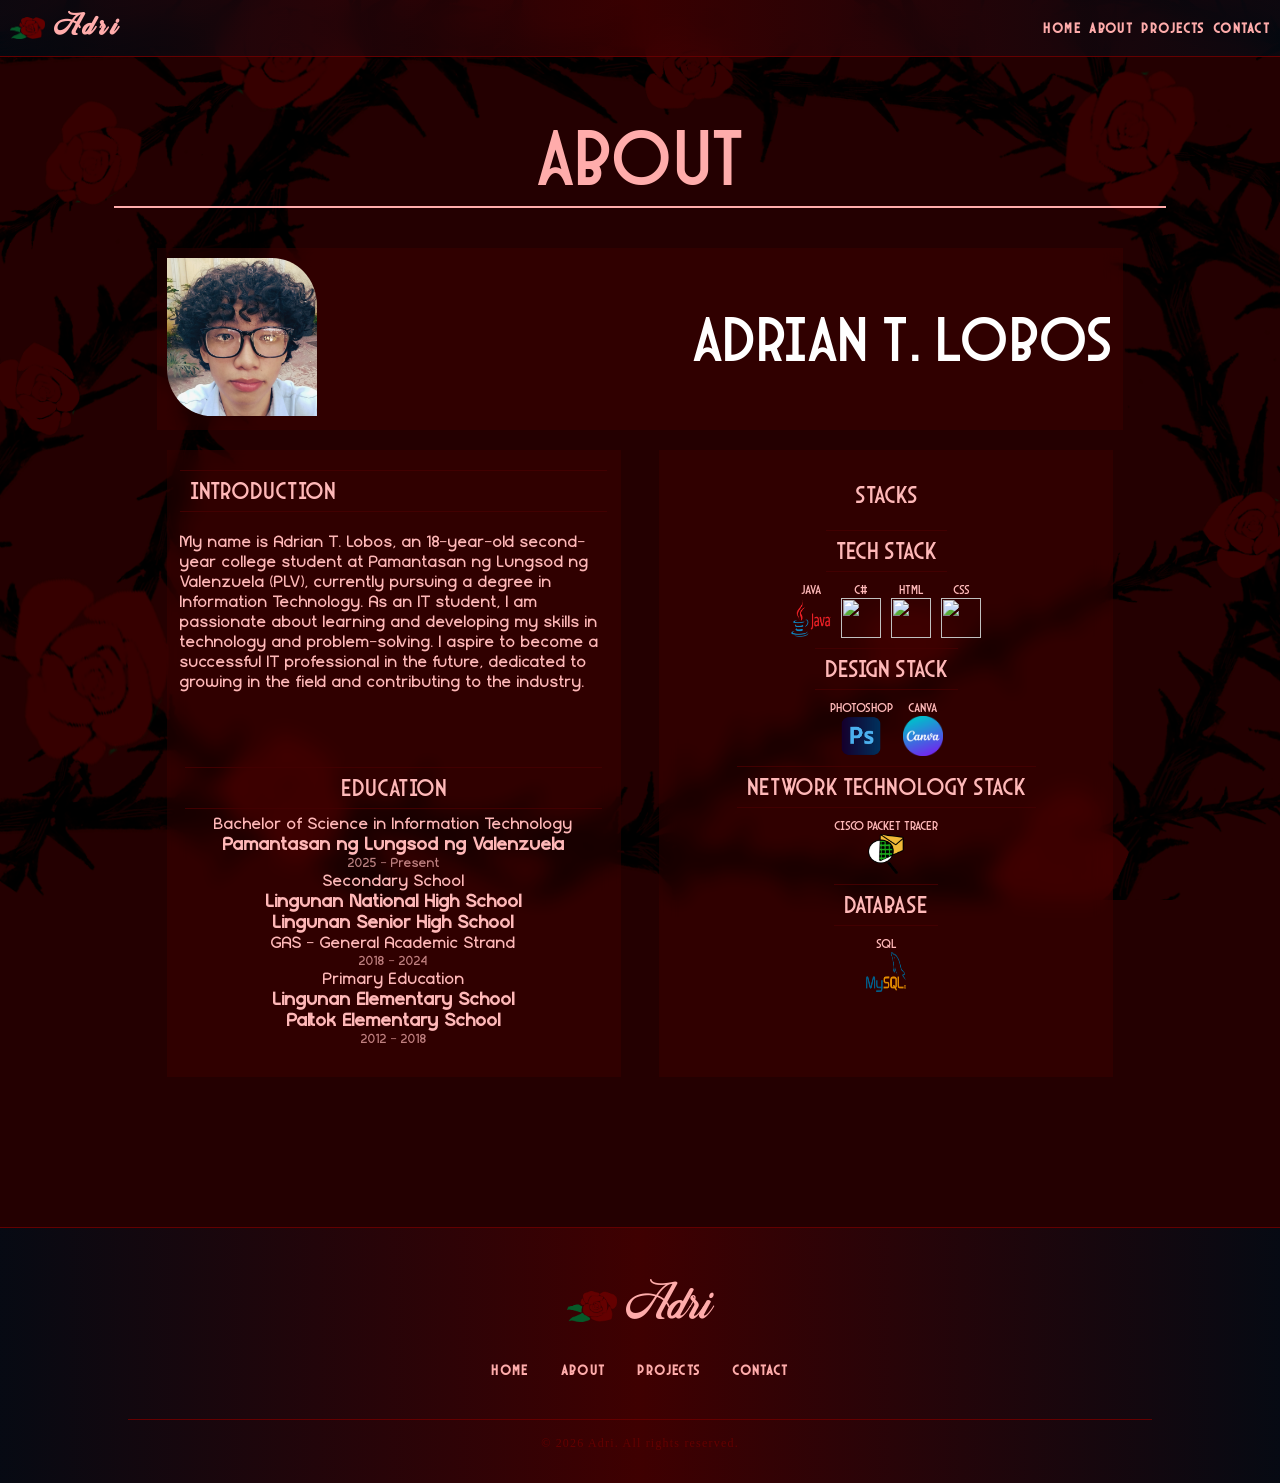
==== lobos_adrian/about.html @ 7183d187 "Add files via upload" ====
<!DOCTYPE html>
<html lang="en">
<head>
    <meta charset="UTF-8">
    <meta name="viewport" content="width=device-width, initial-scale=1.0">
    <title>Adri</title>
    <link rel="stylesheet" href="./css/style.css">
</head>
<body>
    <header id="site-header">
        <div id="header-logo">
            <img src="./images/rose.png" alt="rose" id="header-rose">
            <a href="index.html">Adri</a>
        </div>
        <nav id="header-nav">
            <a href="index.html">Home</a>
            <a href="about.html">About</a>
            <a href="works.html">Projects</a>
            <a href="contacts.html">Contact</a>
        </nav>
    </header>

    <div id="about-me-page-container">
        <p class="title-font my-works-title reveal">
            ABOUT
        </p>
        <div id="about-me-profile" class="reveal" style="transition-delay: 0.1s;">
            <div id="about-me-picture">
                <img src="./images/profile.png" alt="">
            </div>
            <div id="about-me-name">
                <p>Adrian T. Lobos</p>
            </div>
        </div>
        <div id="about-me-introduction-container">
            <div id="about-me-introduction" class="reveal" style="transition-delay: 0.2s;">
                <div id="my-introduction">
                    <p id="my-introduction-title">Introduction</p>
                    <p id="my-introduction-details">
                        My name is Adrian T. Lobos, an 18-year-old second-year college student at Pamantasan ng Lungsod ng Valenzuela (PLV), currently pursuing a degree in Information Technology. As an IT student, I am passionate about learning and developing my skills in technology and problem-solving. I aspire to become a successful IT professional in the future, dedicated to growing in the field and contributing to the industry.
                    </p>
                </div>
                <div id="education">
                    <p id="education-title">Education</p>
                    <p class="education-level">Bachelor of Science in Information Technology</p>
                    <p class="school">Pamantasan ng Lungsod ng Valenzuela</p>
                    <p class="year">2025 - Present</p>
                    <p class="education-level">Secondary School</p>
                    <p class="school">Lingunan National High School</p>
                    <p class="school">Lingunan Senior High School</p>
                    <p class="education-level">GAS - General Academic Strand</p>
                    <p class="year">2018 - 2024</p>
                    <p class="education-level">Primary Education</p>
                    <p class="school">Lingunan Elementary School</p>
                    <p class="school">Paltok Elementary School</p>
                    <p class="year">2012 - 2018</p>
                </div>
            </div>
            <div id="stacks-container" class="reveal" style="transition-delay: 0.3s;">
                <div id="stacks-title">
                    <p>Stacks</p>
                </div>
                <div id="stacks-items-container">

                    <div class="stack-title">
                        <p>Tech Stack</p>
                    </div>

                    <div class="stack">
                        <div class="stack-item">
                            <p>Java</p>
                            <img src="./images/Java_logo_PNG1.png" alt="">
                        </div>
                        <div class="stack-item">
                            <p>C#</p>
                            <img src="./images/Csharp_Logo.png" alt="">
                        </div>
                        <div class="stack-item">
                            <p>HTML</p>
                            <img src="./images/HTML5_logo_and_wordmark.png" alt="">
                        </div>
                        <div class="stack-item">
                            <p>CSS</p>
                            <img src="./images/css3-logo-png-transparent.png" alt="">
                        </div>
                    </div>

                    <div class="stack-title">
                        <p>Design Stack</p>
                    </div>

                    <div class="stack">
                        <div class="stack-item">
                            <p>Photoshop</p>
                            <img src="./images/Photoshop-Logo-02.png" alt="">
                        </div>
                        <div class="stack-item">
                            <p>Canva</p>
                            <img src="./images/Canva-Logo-PNG.png" alt="">
                        </div>
                    </div>

                    <div class="stack-title">
                        <p>Network Technology Stack</p>
                    </div>

                    <div class="stack">
                        <div class="stack-item">
                            <p>Cisco Packet Tracer</p>
                            <img src="./images/cisco-packet-tracer.png" alt="">
                        </div>
                    </div>

                    <div class="stack-title">
                        <p>Database</p>
                    </div>

                    <div class="stack">
                        <div class="stack-item">
                            <p>SQL</p>
                            <img src="./images/Mysql_logo.png" alt="">
                        </div>
                    </div>
                </div>
            </div>
        </div>
    </div>

    <footer id="site-footer">
        <div id="footer-inner">
            <div id="footer-logo" class="reveal">
                <img src="./images/rose.png" alt="rose" id="footer-rose">
                <a href="index.html">Adri</a>
            </div>
            <div id="footer-links" class="reveal" style="transition-delay: 0.1s;">
                <a href="index.html">Home</a>
                <a href="about.html">About</a>
                <a href="works.html">Projects</a>
                <a href="contacts.html">Contact</a>
            </div>
            <p id="footer-copy" class="reveal" style="transition-delay: 0.2s;">&copy; 2026 Adri. All rights reserved.</p>
        </div>
    </footer>

    <style>
        .reveal {
            opacity: 0;
            transform: translateY(40px);
            transition: opacity 0.6s ease, transform 0.6s ease;
        }

        .reveal.visible {
            opacity: 1;
            transform: translateY(0);
        }
    </style>

    <script>
        const observer = new IntersectionObserver((entries) => {
            entries.forEach(entry => {
                if (entry.isIntersecting) {
                    entry.target.classList.add('visible');
                }
            });
        }, { threshold: 0.15 });

        document.querySelectorAll('.reveal').forEach(el => observer.observe(el));
    </script>
</body>
</html>
---- lobos_adrian/css/style.css ----
:root {
    --back-ground-color: #040B15;
    --back-ground-color-2: #240001;
    --primary: #420001;
    --secondary: #640000;
    --tertiary: #ffacab;
    --quaternary: #ffb8b8;
}

html {   
    scroll-behavior: smooth;
}

* {
    margin: 0;
    padding: 0;
}

body {
    background-color: var(--back-ground-color-2);
    background-image: url(../images/rose_thorns.png);
    background-position: center;
    background-attachment: fixed;
    background-size: 100%;
}

/* HEADER */

#site-header {
    box-sizing: border-box;
    width: 100%;
    padding: 10px;
    display: flex;
    align-items: center;
    justify-content: space-between;
    position: sticky;
    top: 0;
    z-index: 999;
    background: linear-gradient(to right, 
        rgba(4, 11, 21, 0.7),      
        rgba(66, 0, 1, 0.7),       
        rgba(4, 11, 21, 0.7)       
    );
    border-bottom: 1px solid var(--secondary);
    backdrop-filter: blur(12px);          
}

#header-logo {
    display: flex;
    align-items: center;
    gap: 0.5rem;
}

#header-rose {
    width: 35px;
}

#header-logo a {
    font-size: 1.75rem;
    font-weight: 900;
    font-family: 'Hillway';
    text-decoration: none;
    color: var(--tertiary);
    letter-spacing: 0.15em;
    transition: color 0.3s ease;
}

#header-logo a:hover {
    color: #fff;
    cursor: default;
}

#header-nav {
    display: flex;
    gap: 0.5rem;
}

#header-nav a {
    font-family: 'ArcaneNine';
    color: var(--tertiary);
    text-decoration: none;
    font-size: 0.9rem;
    font-weight: 600;
    letter-spacing: 0.1em;
    text-transform: uppercase;
    position: relative;
    transition: color 0.3s ease;
}

#header-nav a::after {
    content: '';
    position: absolute;
    bottom: -4px;
    left: 0;
    width: 0%;
    height: 2px;
    background: var(--tertiary);
    transition: width 0.3s ease;
}

#header-nav a:hover {
    color: #fff;
}

#header-nav a:hover::after {
    width: 100%;
}


/*=================================*/

#main-container-background {
    width: 100%;
    height: 100vh;
    
}

#main-container {
    width: 80%;
    height: 90vh;
    margin: 2rem auto;
    display: flex;
    
}

#center-container {
    width: 100%;
    height: 89%;
    display: flex;
    align-items: center;
}

#hero-rose {
    width: 300px;
}

#center-content {
    width: 100%;
    display: flex;
    justify-content: center;
    align-items: center;
}

#hero-name {
    font-size: 200px;
    font-family: 'Hillway';
    color: var(--tertiary);
    transition: color 0.5s ease;
}

#center-content p:hover{
    color: white;
    cursor: default;
}

@media (max-width: 763px) {
    #hero-rose {
        width: 190px;
    }

    #hero-name {
        font-size: 150px;
    }
}

@media (max-width: 400px) {
    #hero-rose {
        width: 150px;
    }

    #hero-name {
        font-size: 120px;
    }
}
/*===========================================*/

#design{
    width: 100%;
    display: flex;
    flex-direction: column;
    overflow: hidden;
    background-color: #240001;
    cursor: default;
}

.design-1 {
    display: flex;
    white-space: nowrap;
    overflow: hidden;
}

.design-1-inner {
    display: flex;
    gap: 0;
    will-change: transform;
}

#design p {
    font-size: clamp(8rem, 9rem, 9.5rem);
    font-family: 'Hillway';
}

.big-letter{
    color: var(--secondary);
}

.small-letter {
    color: var(--tertiary);
}

@media (max-width: 763px) {
    #design p {
        font-size: clamp(5.85rem, 6rem, 6.5rem);
    }
}

@media (max-width: 400px) {
    #design p {
        font-size: clamp(4rem, 3rem, 5.25rem);
    }
}

/*===========================================*/

#about-me-container {
    width: 90%;
    min-height: 40vh;          
    margin: clamp(40px, 8vw, 100px) auto;
    background: linear-gradient(to right, transparent, var(--secondary), transparent);
    backdrop-filter: blur(10px);
    display: flex;
    align-items: center;
    justify-content: center;          
    flex-wrap: wrap;   
    gap: 1.5rem;
    padding: 2rem 0;
}

#my-image-container {
    width: clamp(200px, 40%, 500px);
    display: flex;
    justify-content: center;
    align-items: center;
}

#my-image-container img {
    width: 100%;               
    height: auto;              
    max-width: 300px;
    border-radius: 8px;        
}

#about-container {
    width: clamp(200px, 40%, 600px);
    display: flex;
    flex-direction: column;
    justify-content: center;
}

#description p {
    font-family: 'Modista';
    color: var(--tertiary);
    font-size: clamp(0.85rem, 1.5vw, 1rem);
    line-height: 1.7;
    cursor: default;
}

#title p{
    color: var(--tertiary);
    font-size: clamp(2.75rem, 3.5rem, 3rem);
    cursor: default;
}

/*==================================*/

/*MY WORKS CONTAINER*/
#my-works-container {
    width: 80%;
    display: flex;
    flex-direction: column;
    justify-content: center;
    align-items: center;
    margin: 100px auto;
}

/**/
.my-works-title {
    text-align: center;
    color: var(--tertiary);
    font-size: 80px;
    padding: 0 50px;
    margin-bottom: 20px;
    border-bottom: 2px var(--tertiary) solid;

}

/**/
#my-works-content-container {
    width: 80%;
    display: flex;
    justify-content: center;
    align-items: center;
    justify-content: space-around;
}

/*title-font*/
.works {
    width: 25%;
    height: 500px;
    background: linear-gradient(to bottom, var(--primary) 40%, transparent 100%);
    display: flex;
    flex-direction: column;
    align-items: center;
    gap: 20px;
    transition: background-color 0.5s ease;
}

.works:hover {
    background-color: var(--secondary);
}

/**/
.works-img {
    width: 80%;
    height: 30%;
}

/**/
.works-image  {
    width: 100%;
    height: 100%;
    object-fit: cover;
    display: block;
}

.works-description {
    width: 95%;
    margin: 0 auto;
    display: flex;
    flex-direction: column;
}

.my-works-description-title {
    color: white;
    font-family: 'ArcaneNine';
    opacity: 85%;
    font-size: clamp(0.5rem, 1.15rem, 2.25rem);
    cursor: default;
}

.my-works-description {
    font-family: 'Modista';
    color: var(--tertiary);
    opacity: 80%;
    font-size: clamp(.80rem, 0.90rem, 1rem);
    cursor: default;
}

@media(max-width: 763px) {
    #my-works-container {
        width: 90%;
    }
    .works {
        width: 30%;
        height: 600px;
    }

    .works-img {
        width: 85%;
        height: 25%;
    }
}

@media(max-width: 400px) {
    #my-works-content-container {
        flex-direction: column;
        justify-content: space-around;
        gap: 20px;
    }

    .works {
        width: 80%;
    }

    .my-works-description-title {
        font-size: clamp(1rem, 1.30rem, 2rem);
    }

    .my-works-description {
        font-size: clamp(.90rem, 1rem, 1.25rem);
    }
}
/*============= ABOUT ME PAGE =============*/
#about-me-page-container {
    width: 90%;
    margin: 0 auto;
    display: flex;
    flex-direction: column;
    box-sizing: border-box;
    padding: 50px;
    gap: 20px;
}

#about-me-profile {
    width: 90%;
    display: flex;
    margin: 0 auto;
    justify-content: space-between;
    align-items: center;
    background-color: rgba(100, 0, 0, 0.2);
    backdrop-filter: blur(10px);
    padding: 10px;
}

#about-me-picture img{
    width: 150px;
    height: auto;
    border-top-right-radius: 30%;
    border-bottom-left-radius: 30%;
}

#about-me-name p {
    color: white;
    font-size: 4rem;
    font-family: 'ArcaneNine';
}

#about-me-introduction-container {
    width: 90%;
    display: flex;
    margin: 0 auto;
    justify-content: space-between;
}

#about-me-introduction {
    width: 48%;
    display: flex;
    flex-direction: column;
    gap: 50px;
    background-color: rgba(100, 0, 0, 0.2);
    backdrop-filter: blur(10px);
}

#my-introduction {
    width: 94%;
    margin: 20px auto;
}

#my-introduction-title {
    font-family: 'ArcaneNine';
    font-size: 1.5rem;
    margin-bottom: 20px;
    padding: 5px 10px;
    border-bottom: 1px var(--primary) solid;
    border-top: 1px var(--primary) solid;
}

#my-introduction-details {
    font-family: 'Modista';
}

#my-introduction p {
    color: var(--quaternary);
}

#education {
    width: 94%;
    margin: 0 auto;
    text-align: center;
    padding-bottom: 30px;
}

#education p {
    color: var(--quaternary);
}

#education-title {
    font-size: 1.5rem;
    font-family: 'ArcaneNine';
    padding: 5px 10px;
    border-bottom: 1px var(--primary) solid;
    border-top: 1px var(--primary) solid;
    margin: 5px;
}

.education-level {
    font-size: 0.90;
    font-family: 'Modista';
}

.school {
    font-size: 1.1rem;
    font-weight: bold;
    font-family: 'Modista';
}

.year {
    opacity: 70%;
    font-family: 'Modista';
    font-size: 0.80rem;
}



#stacks-container {
    width: 48%;
    background-color: rgba(100, 0, 0, 0.2);
    backdrop-filter: blur(10px);
    display: flex;
    flex-direction: column;
    box-sizing: border-box;
    padding: 20px;
    gap: 10px;
}

#stacks-container p{
    color: var(--quaternary);
    font-family: 'ArcaneNine';
}

#stacks-title {
    text-align: center;
    margin: 10px;
}

#stacks-title p {
    font-size: 1.5rem;
}

#stacks-items-container {
    display: flex;
    flex-direction: column;
    align-items: center;
    gap: 10px;
}

.stack {
    display: flex;
    flex-wrap: wrap;
    align-items: center;
    gap: 10px;
}

.stack-title {
    font-size: 1.5rem;
    padding: 5px 10px;
    border-bottom: 1px var(--primary) solid;
    border-top: 1px var(--primary) solid;
}

.stack-item img {
    width: 40px;
    height: 40px;
}

.stack-item {
    display: flex;
    flex-direction: column;
    justify-content: center;
    align-items: center;
}

.stack-item p {
    font-size: 0.8rem;
    color: var(--quaternary);
}


@media (min-width: 400px) and (max-width: 767px){
    #about-me-page-container {
        width: 95%;
        padding: 25px;
        gap: 20px;
    }

    #about-me-introduction-container {
        width: 100%;
        flex-direction: column;
        align-items: center;
        gap: 20px;
    }

    #about-me-introduction {
        width: 95%;
    }

    #stacks-container {
        width: 95%;
    }

    #about-me-name p {
        font-size: 2rem;
    }

    #about-me-profile {
        gap: 50px;
        padding: 3px;
    }

    #about-me-picture img{
        width: 100px;
        height: auto;
        border-radius: 50%;
    }
}

/*============= MY WORKS PAGE =============*/
#works-page-container {
    display: flex;
    flex-direction: column;
    width: 90%;
    margin: auto;
}

.works-page {
    display: flex;
    justify-content: center;
    gap: 10px;
}

#works-page-wrapper {
    display: flex;
    flex-direction: column;
    gap: 35px;
}

.works-page-content {
    width: 30%;
    border-radius: 18px;
    padding: 10px;
    background-color: rgba(100, 0, 0, 0.5);
    display: flex;
    gap: 10px;
}

.works-page-content-2 {
    width: 40%;
    gap: 5px;
}

.works-page-image {
    border-radius: 10px;
    width: 133px;
    height: 200px;
}

.works-page-description-title {
    font-family: 'ArcaneNine';
    color: white;
    opacity: 80%;
    font-size: clamp(0.85rem, 2rem , 3rem);
    overflow-wrap: break-word;
    background-color: rgba(255, 172, 171, 0.3);
    border-radius: 10px;
    padding: 5px;
    cursor: default;
}

.works-page-description-text {
    cursor: default;
    color: var(--tertiary);
    opacity: 70%;
    font-family: 'Modista';
}

@media (max-width: 763px) {
    .title-font {
        font-size: 4rem;
        margin: 20px;
    } 

    .works-page {
        flex-direction: column;
        align-items: center;
        gap: 30px;
    }
    .works-page-content {
        width: 70%;
    }
}

@media (max-width: 400px) {
    .title-font {
        font-size: 3rem;
        margin: 20px;
    } 

    .works-page {
        flex-direction: column;
        align-items: center;
        gap: 30px;
    }

    .works-page-content {
        width: 70%;
    }

    .works-page-description-title {
        font-size: clamp(0.85rem, 1.5rem , 2rem);
    }

    .works-page-content {
        width: 80%;
    }

    .works-page-description-text {
        font-size: 0.90rem;
    }
}

/*============CONTACTS PAGE===================*/

#contacts-container {
    width: 90%;
    margin: 0 auto;
    display: flex;
    flex-direction: column;
    justify-content: center;
    align-items: center;
    padding-top: 60px;
    padding-bottom: 60px;
}

#logo-container {
    width: 90%;
    display: flex;
    gap: 32px;
    justify-content: center;
    align-items: stretch;
    margin: 0 auto;
}

.contact-details {
    width: 20%;
    display: flex;
    overflow-wrap: break-word;
    word-break: break-all;
    flex-direction: column;
    justify-content: center;
    align-items: center;
    margin: 0 auto;
    overflow-wrap: break-word;
    background: rgba(66, 0, 1, 0.3);
    border: 1px solid var(--secondary);
    border-radius: 12px;
    padding: 24px 16px;
    backdrop-filter: blur(8px);
    transition: background 0.3s ease, transform 0.3s ease;
}

.contact-details:hover {
    background: rgba(66, 0, 1, 0.55);
    transform: translateY(-4px);
}

#contacts-title {
    font-size: 3rem;
    color: var(--tertiary);
    padding: 30px;
    font-family: 'ArcaneNine';
}

.contact-details a {
    color: #ffffff;
    margin-top: 20px;
    font-size: 1rem;
    font-family: 'Modista';
    text-shadow: 0 0 8px rgba(255, 172, 171, 0.4);
    transition: color 0.3s ease;
}

.contact-details a:hover {
    color: var(--quaternary);
}

.contact-details p {
    color: #ffffff;
    margin-top: 20px;
    font-family: 'Modista';
    text-shadow: 0 0 8px rgba(255, 172, 171, 0.4);
}

.contact-details img {
    width: 150px;
    height: auto;
    border-radius: 50%;
}

@media (max-width: 763px) {
    #logo-container {
        flex-direction: column;
        align-items: center;
        gap: 20px;
    }

    .contact-details {
        width: 70%;
        word-break: break-word;
    }

    .contact-details a {
        font-size: 0.9rem;
        text-align: center;
    }
}

@media (max-width: 400px) {
    .contact-details {
        width: 85%;
    }

    .contact-details img {
        width: 100px;
    }

    .contact-details a {
        font-size: 0.80rem;
        text-align: center;
    }

    .contact-details p {
        color: #ffffff;
        margin-top: 20px;
        font-size: 0.85rem;
        text-align: center;
    }
}

.reveal {
    opacity: 0;
    transform: translateY(40px);
    transition: opacity 0.6s ease, transform 0.6s ease;
}

.reveal.visible {
    opacity: 1;
    transform: translateY(0);
}

/*============= FOOTER ==============*/

/* FOOTER */
#site-footer {
    width: 100%;
    margin-top: 100px;
    background: linear-gradient(to right,
        rgba(4, 11, 21, 0.9),
        rgba(66, 0, 1, 0.9),
        rgba(4, 11, 21, 0.9)
    );
    border-top: 1px solid var(--secondary);
    backdrop-filter: blur(12px);
}

#footer-inner {
    width: 80%;
    margin: 0 auto;
    padding: 3rem 0 2rem;
    display: flex;
    flex-direction: column;
    align-items: center;
    gap: 1.5rem;
}

#footer-logo {
    display: flex;
    align-items: center;
    gap: 0.5rem;
}

#footer-rose {
    width: 50px;
}

#footer-logo a {
    font-family: 'Hillway';
    font-size: 3rem;
    text-decoration: none;
    color: var(--tertiary);
    transition: color 0.3s ease;
}

#footer-logo a:hover {
    color: #fff;
}

#footer-links{
    display: flex;
    gap: 2rem;
}

#footer-links a {
    font-family: 'ArcaneNine';
    color: var(--tertiary);
    text-decoration: none;
    font-size: 0.85rem;
    font-weight: 600;
    letter-spacing: 0.1em;
    text-transform: uppercase;
    position: relative;
    transition: color 0.3s ease;
}

#footer-links a::after{
    content: '';
    position: absolute;
    bottom: -4px;
    left: 0;
    width: 0%;
    height: 2px;
    background: var(--tertiary);
    transition: width 0.3s ease;
}

#footer-links a:hover{
    color: #fff;
}

#footer-links a:hover::after{
    width: 100%;
}

#footer-copy {
    color: var(--secondary);
    font-size: 0.75rem;
    letter-spacing: 0.1em;
    margin-top: 1rem;
    border-top: 1px solid var(--secondary);
    width: 100%;
    text-align: center;
    padding-top: 1rem;
}

.title-font {
    font-family: 'ArcaneNine';
}

@font-face {
    font-family: 'Sloop';
    src: url(../fonts/Sloop-ScriptThree.ttf);
    font-weight: 400;
    font-style: normal;
}

@font-face {
    font-family: 'Hillway';
    src: url(../fonts/Hillway.ttf);
    font-weight: 400;
    font-style: normal;
}

@font-face {
    font-family: 'ArcaneNine';
    src: url(../fonts/ArcaneNine-eZP1x.ttf);
    font-weight: 400;
    font-style: normal;
}

@font-face {
    font-family: 'Modista';
    src: url(../fonts/Modista-9ME6y.otf);
    font-weight: 400;
    font-style: normal;
}
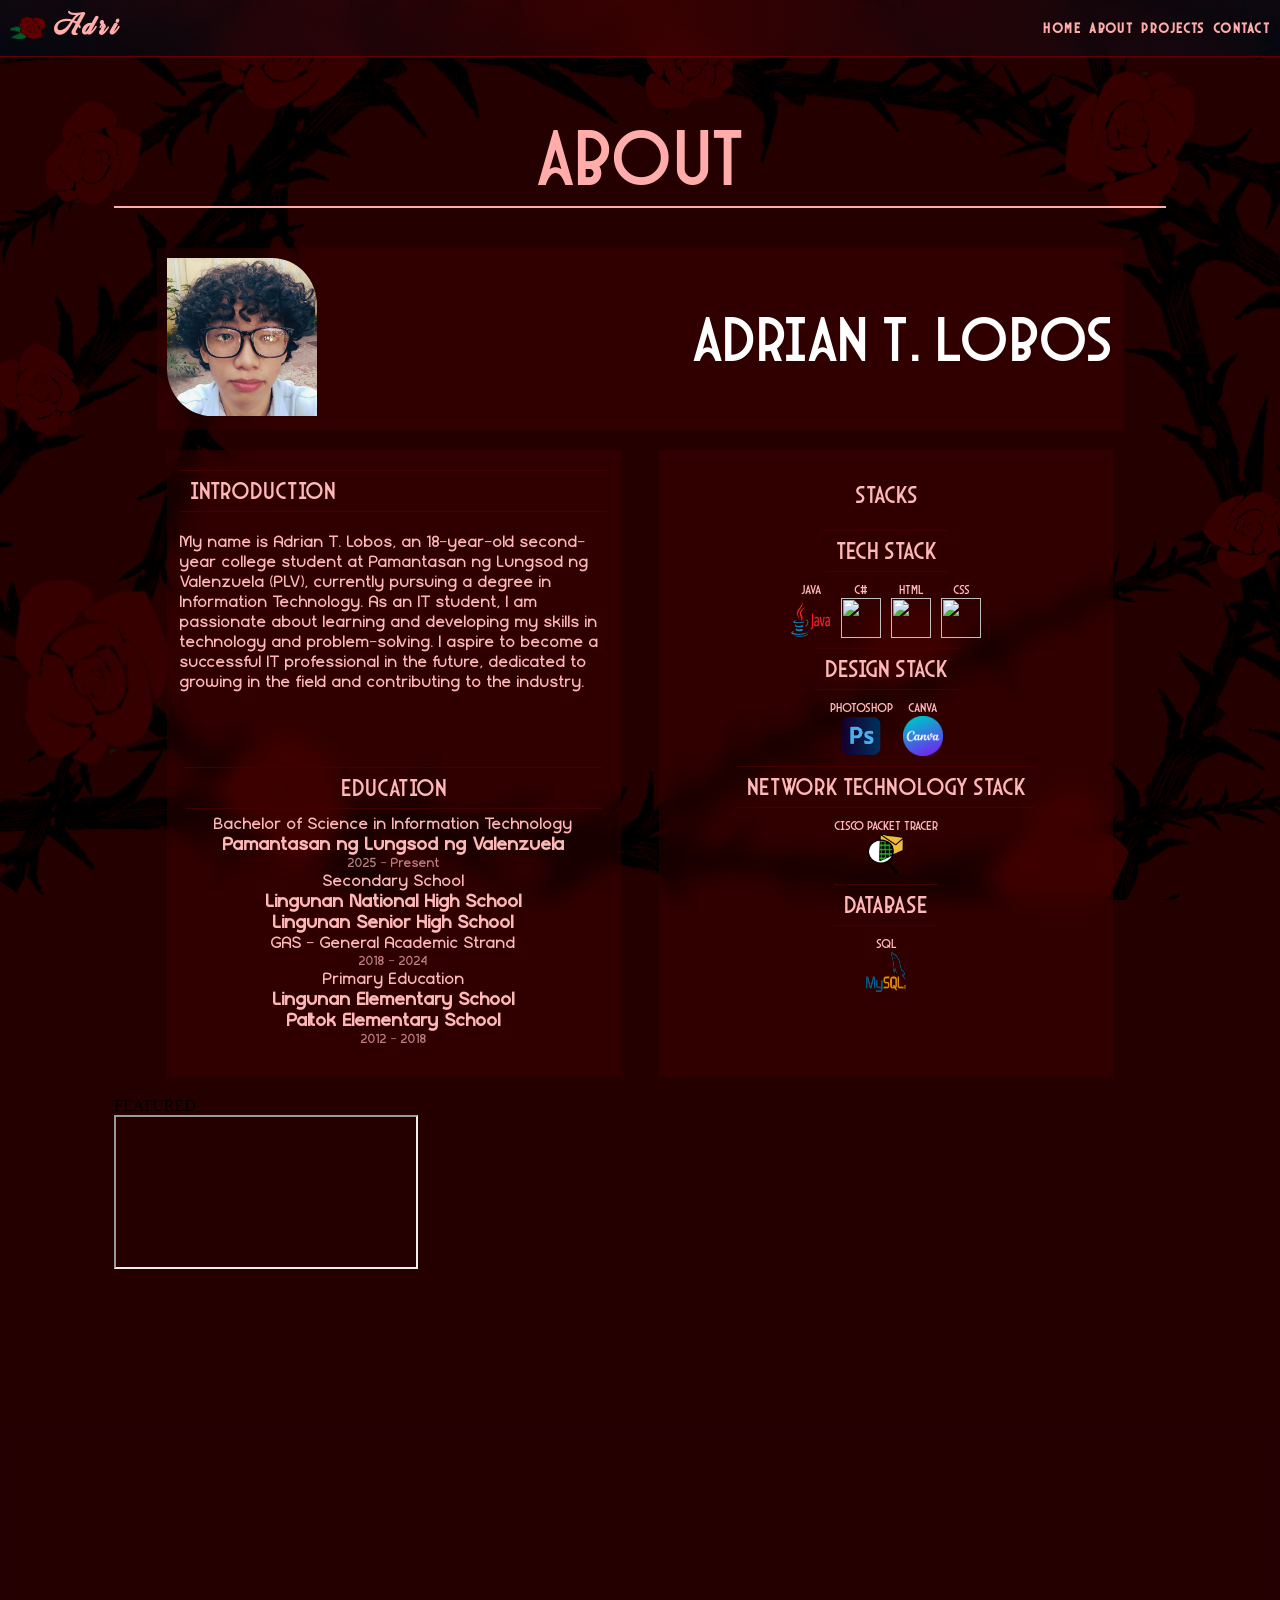
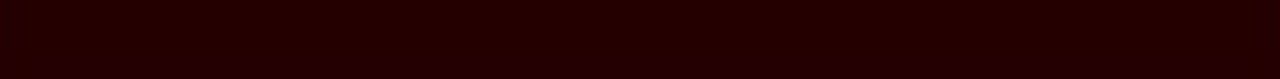
==== commit cbc55cca: "Add files via upload" ====
--- a/lobos_adrian/about.html
+++ b/lobos_adrian/about.html
@@ -7,6 +7,7 @@
     <link rel="stylesheet" href="./css/style.css">
 </head>
 <body>
+ 
     <header id="site-header">
         <div id="header-logo">
             <img src="./images/rose.png" alt="rose" id="header-rose">
@@ -19,11 +20,11 @@
             <a href="contacts.html">Contact</a>
         </nav>
     </header>
-
+ 
     <div id="about-me-page-container">
-        <p class="title-font my-works-title reveal">
-            ABOUT
-        </p>
+ 
+        <p class="title-font my-works-title reveal">ABOUT</p>
+ 
         <div id="about-me-profile" class="reveal" style="transition-delay: 0.1s;">
             <div id="about-me-picture">
                 <img src="./images/profile.png" alt="">
@@ -32,6 +33,7 @@
                 <p>Adrian T. Lobos</p>
             </div>
         </div>
+ 
         <div id="about-me-introduction-container">
             <div id="about-me-introduction" class="reveal" style="transition-delay: 0.2s;">
                 <div id="my-introduction">
@@ -56,16 +58,14 @@
                     <p class="year">2012 - 2018</p>
                 </div>
             </div>
+ 
             <div id="stacks-container" class="reveal" style="transition-delay: 0.3s;">
                 <div id="stacks-title">
                     <p>Stacks</p>
                 </div>
                 <div id="stacks-items-container">
-
-                    <div class="stack-title">
-                        <p>Tech Stack</p>
-                    </div>
-
+ 
+                    <div class="stack-title"><p>Tech Stack</p></div>
                     <div class="stack">
                         <div class="stack-item">
                             <p>Java</p>
@@ -84,11 +84,8 @@
                             <img src="./images/css3-logo-png-transparent.png" alt="">
                         </div>
                     </div>
-
-                    <div class="stack-title">
-                        <p>Design Stack</p>
-                    </div>
-
+ 
+                    <div class="stack-title"><p>Design Stack</p></div>
                     <div class="stack">
                         <div class="stack-item">
                             <p>Photoshop</p>
@@ -99,33 +96,43 @@
                             <img src="./images/Canva-Logo-PNG.png" alt="">
                         </div>
                     </div>
-
-                    <div class="stack-title">
-                        <p>Network Technology Stack</p>
-                    </div>
-
+ 
+                    <div class="stack-title"><p>Network Technology Stack</p></div>
                     <div class="stack">
                         <div class="stack-item">
                             <p>Cisco Packet Tracer</p>
                             <img src="./images/cisco-packet-tracer.png" alt="">
                         </div>
                     </div>
-
-                    <div class="stack-title">
-                        <p>Database</p>
-                    </div>
-
+ 
+                    <div class="stack-title"><p>Database</p></div>
                     <div class="stack">
                         <div class="stack-item">
                             <p>SQL</p>
                             <img src="./images/Mysql_logo.png" alt="">
                         </div>
                     </div>
+ 
                 </div>
             </div>
         </div>
+ 
+        <!-- VIDEO SECTION -->
+        <div id="video-section" class="reveal" style="transition-delay: 0.35s;">
+            <p class="section-heading">FEATURED</p>
+            <div class="video-wrapper">
+                <iframe
+                    src="https://www.youtube.com/embed/vKsKOlkSSP0"
+                    title="Featured Video"
+                    allowfullscreen
+                    referrerpolicy="strict-origin-when-cross-origin"
+                    allow="accelerometer; autoplay; clipboard-write; encrypted-media; gyroscope; picture-in-picture">
+                </iframe>
+            </div>
+        </div>
+ 
     </div>
-
+ 
     <footer id="site-footer">
         <div id="footer-inner">
             <div id="footer-logo" class="reveal">
@@ -141,20 +148,7 @@
             <p id="footer-copy" class="reveal" style="transition-delay: 0.2s;">&copy; 2026 Adri. All rights reserved.</p>
         </div>
     </footer>
-
-    <style>
-        .reveal {
-            opacity: 0;
-            transform: translateY(40px);
-            transition: opacity 0.6s ease, transform 0.6s ease;
-        }
-
-        .reveal.visible {
-            opacity: 1;
-            transform: translateY(0);
-        }
-    </style>
-
+ 
     <script>
         const observer = new IntersectionObserver((entries) => {
             entries.forEach(entry => {
@@ -163,8 +157,10 @@
                 }
             });
         }, { threshold: 0.15 });
-
+ 
         document.querySelectorAll('.reveal').forEach(el => observer.observe(el));
     </script>
+ 
+
 </body>
 </html>
